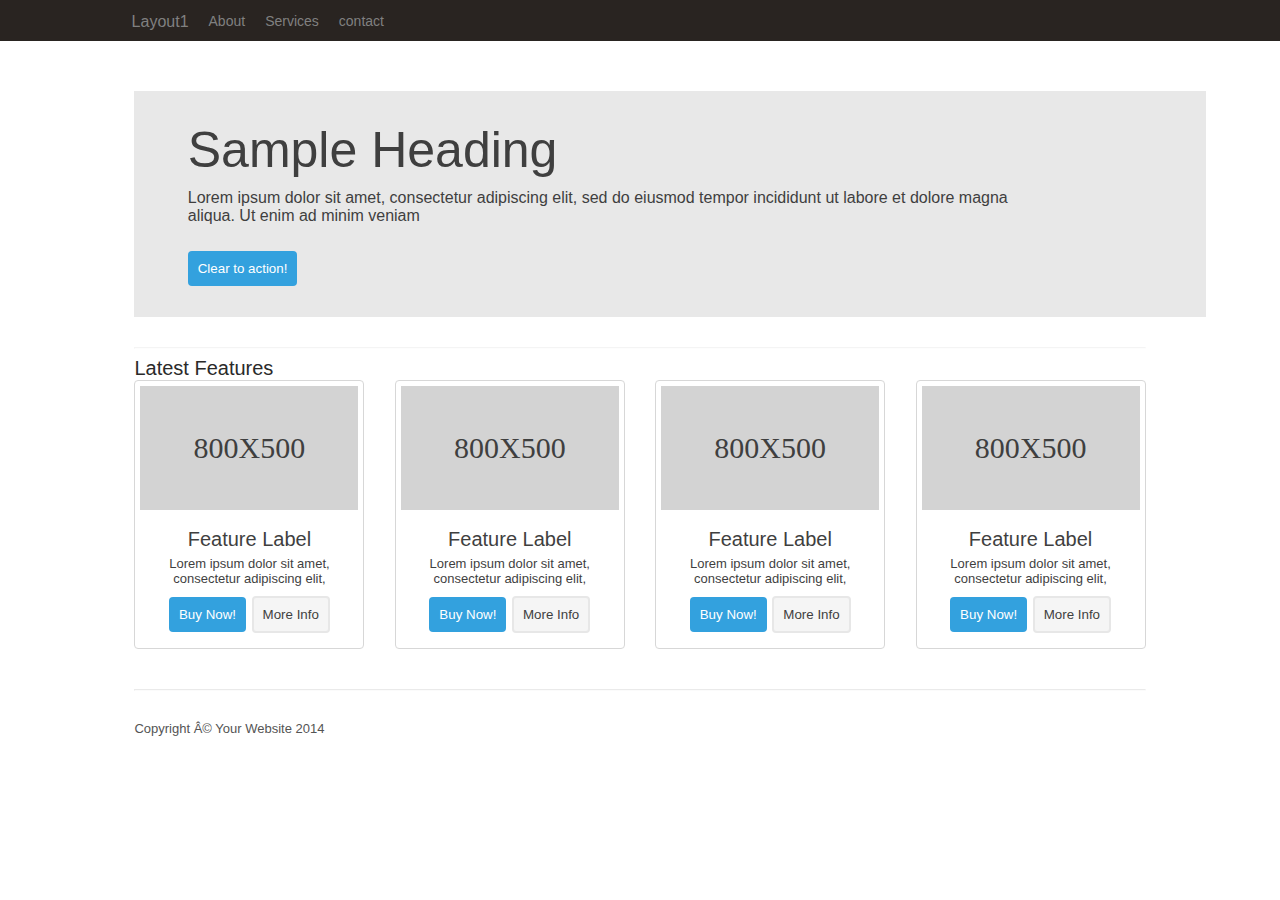
==== layout2/index.html @ 3d743b63 "layout2" ====
<!DOCTYPE html>
<html>

<head>
    <meta name="viewport" content="width=device-width, initial-scale=1">

    <link rel="stylesheet" href="index.css">
    <link rel="stylesheet" href="https://cdnjs.cloudflare.com/ajax/libs/font-awesome/4.7.0/css/font-awesome.min.css">
    <link href="https://fonts.googleapis.com/icon?family=Material+Icons" rel="stylesheet">

    <script src="https://ajax.googleapis.com/ajax/libs/jquery/3.3.1/jquery.min.js"></script>
</head>

<body>
    <div class="main">
        <div class="navbar">
            <div class="marg">
                <div class="mainheading">
                    <a href="">Layout1</a>
                </div>
                <div class=" subheading ">
                    <a href=" ">About</a>
                    <a href=" ">Services</a>
                    <a href=" ">contact</a>

                </div>
                <div class="icon">
                    <i class="fa fa-bars"></i>
                </div>
            </div>
        </div>
        <div class="mobile">
            <div class="sub" id="subheading">
                <ul>
                    <li>
                        <a href="">About</a>
                    </li>
                    <li>
                        <a href="">Services</a>
                    </li>
                    <li>
                        <a href="">Contact</a>
                    </li>
                </ul>
            </div>
        </div>


        <div class="cont">
            <div class="heading">
                <div class="h1">
                    <div class="para">
                        <div class="head">Sample Heading</div>
                        <p class="content">Lorem ipsum dolor sit amet, consectetur adipiscing elit, sed do eiusmod tempor incididunt ut labore et dolore magna aliqua. Ut enim ad minim veniam </p>
                        <button class="button">Clear to action!</button>
                    </div>
                </div>
            </div>
            <div class="line">
                <hr>
            </div>
            <div class="latest">
                Latest Features
            </div>
            <div class="grid-container ">
                <div class="iteam">
                    <div class="image">
                        <div class="color">
                            <p>800X500</p>
                        </div>
                        <div class="label">
                            <div class="feature">Feature Label
                                <div class="lorem">Lorem ipsum dolor sit amet, consectetur adipiscing elit, </div>
                                <div>
                                    <button class="button">Buy Now!</button>
                                    <button class="more-info">More Info</button>
                                </div>
                            </div>
                        </div>
                    </div>
                </div>
                <div class="iteam">
                    <div class="image">
                        <div class="color">
                            <p>800X500</p>
                        </div>
                        <div class="label">
                            <div class="feature">Feature Label
                                <div class="lorem">Lorem ipsum dolor sit amet, consectetur adipiscing elit, </div>
                                <div>
                                    <button class="button">Buy Now!</button>
                                    <button class="more-info">More Info</button>
                                </div>
                            </div>
                        </div>
                    </div>
                </div>
                <div class="iteam">
                    <div class="image">
                        <div class="color">
                            <p>800X500</p>
                        </div>
                        <div class="label">
                            <div class="feature">Feature Label
                                <div class="lorem">Lorem ipsum dolor sit amet, consectetur adipiscing elit, </div>
                                <div>
                                    <button class="button">Buy Now!</button>
                                    <button class="more-info">More Info</button>
                                </div>
                            </div>
                        </div>
                    </div>
                </div>
                <div class="iteam">
                    <div class="image">
                        <div class="color">
                            <p>800X500</p>
                        </div>
                        <div class="label">
                            <div class="feature">Feature Label
                                <div class="lorem">Lorem ipsum dolor sit amet, consectetur adipiscing elit, </div>
                                <div>
                                    <button class="button">Buy Now!</button>
                                    <button class="more-info">More Info</button>
                                </div>
                            </div>
                        </div>
                    </div>
                </div>
            </div>
            <div class="line2">
                <hr>
            </div>
            <div class="h6">Copyright Â© Your Website 2014</div>
        </div>
    </div>
    </div>
    <script>
        $(document).ready(function() {
            $(".icon").click(function() {
                $('.sub').toggle();
            });
        });
    </script>
</body>

</html>
---- layout2/index.css ----
body {
            margin: 0 auto;
        }
        
        .main {
            height: 100%;
        }
        
        .navbar {
            height: 6%;
            background-color: #292421;
            overflow: hidden;
            font-family: Arial, Helvetica, sans-serif;
        }
        
        .marg {
            width: 81%;
            margin: 0 auto;
        }
        
        .mainheading {
            font-size: 16px;
        }
        
        .subheading {
            font-size: 14px;
            float: left;
        }
        
        .navbar a {
            color: grey;
            float: left;
            text-align: left;
            text-decoration: none;
            padding: 10px;
            margin-top: 3px;
        }
        
        .cont {
            width: 79%;
            height: 100%;
            margin: 0 auto;
            padding-top: 30px;
            color: #3f3f3f;
        }
        
        .heading {
            background-color: #E8E8E8;
            margin-top: 20px;
            width: 100%;
            padding: 3%;
        }
        
        .h1 {
            font-family: arial;
            width: 100%;
            background-color: #E8E8E8;
            border-radius: 4px;
            margin-left: -7px;
        }
        
        .para {
            width: 90%;
            margin-left: 30px;
        }
        
        .head {
            font-size: 50px;
            width: 100%;
        }
        
        .line {
            margin-top: 30px;
            opacity: 0.1;
            width: 100%;
        }
        
        .latest {
            font-family: arial;
            font-size: 20px;
            color: #2a2a2a;
        }
        
        .grid-container {
            display: grid;
            grid-template-columns: auto auto auto auto;
            grid-column-gap: 3%;
            margin: 0 auto;
            margin-top: 0px;
            width: 100%;
            margin-top: 5px;
        }
        
        .element {
            padding: 2px;
            padding-left: 4px;
        }
        
        .image {
            border: 1px solid #d7d7d7;
            border-radius: 4px;
            padding-bottom: 15px;
            font-size: 30px;
            text-align: center;
            margin: 0 auto;
        }
        
        .color {
            background-color: #D3D3D3;
            margin-top: 5px;
            margin-left: 5px;
            margin-right: 5px;
            padding: 15px;
        }
        
        .p {
            font-size: 30px;
            color: #7e7e7e;
            padding-top: 60px;
        }
        
        .label {
            margin-top: 18px;
            color: #3f3f3f;
        }
        
        .feature {
            font-size: 20px;
            font-family: arial;
        }
        
        .lorem {
            font-size: 13px;
            width: 90%;
            margin: 0 auto;
            margin-top: 5px;
            margin-left: 20px:
        }
        
        .button {
            background-color: #33A1DE;
            color: white;
            text-align: center;
            border: 0;
            border-radius: 4px;
            padding: 10px;
            margin-top: 10px;
        }
        
        .more-info {
            background-color: whitesmoke;
            color: #3f3f3f;
            text-align: center;
            border-color: #3f3f3f;
            border: 2px solid #e7e7e7;
            border-radius: 4px;
            padding: 9px;
            margin-top: 10px;
        }
        
        .line2 {
            margin-top: 40px;
            opacity: 0.2;
            width: 100%;
        }
        
        .footer {
            margin-top: 6%;
            margin-bottom: 8%;
        }
        
        .h6 {
            color: #545454;
            text-align: left;
            font-family: arial;
            font-size: 13px;
            margin-bottom: 5%;
            margin-top: 3%;
        }
        
        .content {
            font-size: 13;
            width: 95%;
            color: #3f3f3f;
            margin-top: 10px;
        }
        
        @media screen and (max-width: 600px) {
            div.subheading {
                display: none;
            }
            .navbar {
                width: 100%;
            }
            .sub {
                width: 100%;
                float: right;
                position: absolute;
                z-index: 999;
            }
            ul {
                list-style: none;
                background-color: #292421;
                text-align: center;
                margin: 0 auto;
                margin-top: 0.5px;
                padding-top: 15px;
                font-size: 13px;
                padding-left: 15%;
                padding-bottom: 15px;
            }
            li {
                padding-top: 15px;
                padding-bottom: 15px;
            }
            a {
                color: white;
                text-decoration: none;
                float: left;
                font-family: Arial, Helvetica, sans-serif;
            }
            div .menuwidth {
                width: 100%;
            }
            .subheading hr {
                color: white;
            }
            .icon {
                display: inline;
                position: absolute;
                color: white;
                margin-top: 15px;
            }
            .grid-container {
                display: grid;
                grid-template-columns: auto;
                margin: 0 auto;
                width: 100%;
            }
        }
        
        @media only screen and (min-width: 600px) {
            div.icon {
                display: none;
            }
            .sub {
                display: none !important;
            }
            .navbar {
                width: 100%;
            }
            .icon {
                display: inline;
                position: absolute;
                right: 0;
                top: 0;
            }
            .grid-container {
                display: grid;
                grid-template-columns: auto auto;
                margin: 0 auto;
                width: 100%;
            }
        }
        
        @media only screen and (min-width: 992px) {
            div.icon {
                display: none;
            }
            div .subheading {
                display: inline;
            }
            .navbar {
                width: 100%;
            }
            .icon {
                display: inline;
                position: absolute;
            }
            .grid-container {
                display: grid;
                grid-template-columns: auto auto auto auto;
                margin: 0 auto;
                width: 100%;
            }
        }
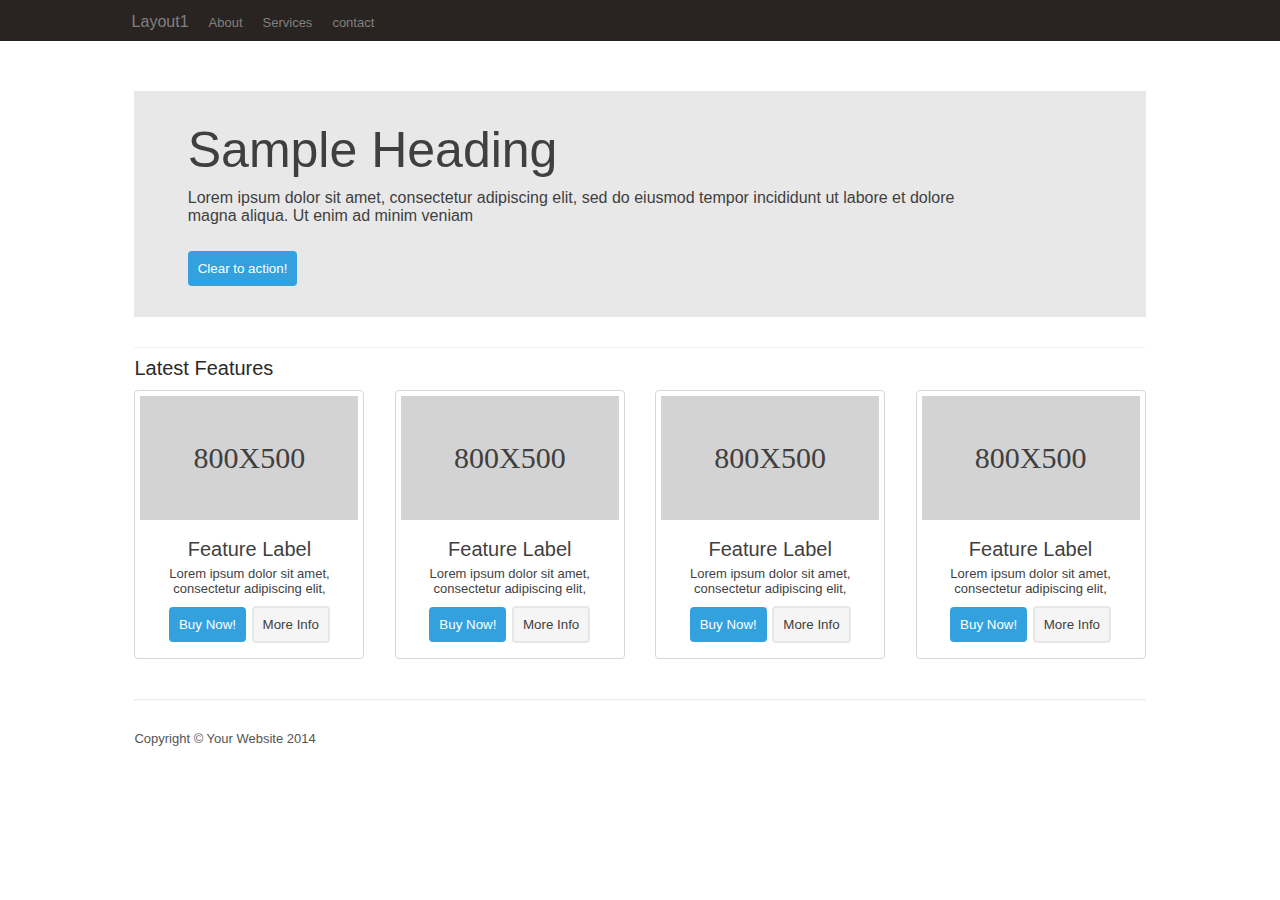
==== commit e51a5ba8: "assignment" ====
--- a/layout2/index.html
+++ b/layout2/index.html
@@ -131,7 +131,7 @@
             <div class="line2">
                 <hr>
             </div>
-            <div class="h6">Copyright Â© Your Website 2014</div>
+            <div class="h6">Copyright © Your Website 2014</div>
         </div>
     </div>
     </div>
--- a/layout2/index.css
+++ b/layout2/index.css
@@ -47,7 +47,7 @@
         .heading {
             background-color: #E8E8E8;
             margin-top: 20px;
-            width: 100%;
+            width: 94%;
             padding: 3%;
         }
         
@@ -79,6 +79,7 @@
             font-family: arial;
             font-size: 20px;
             color: #2a2a2a;
+            margin-bottom: 10px;
         }
         
         .grid-container {
@@ -156,6 +157,25 @@
             border-radius: 4px;
             padding: 9px;
             margin-top: 10px;
+        }
+        
+        .icon {
+            display: none;
+        }
+        
+        .subheading {
+            font-family: arial;
+            font-size: 13px;
+            float: left;
+            text-align: center;
+            text-decoration: none;
+            margin-top: 2px;
+        }
+        
+        .sub {
+            display: none;
+            color: white;
+            list-style: none;
         }
         
         .line2 {
@@ -228,14 +248,21 @@
             .icon {
                 display: inline;
                 position: absolute;
-                color: white;
+                color: #d3d3d3;
                 margin-top: 15px;
+                left: 86%;
             }
             .grid-container {
                 display: grid;
                 grid-template-columns: auto;
                 margin: 0 auto;
                 width: 100%;
+                grid-row-gap: 20px;
+            }
+            .para {
+                width: 90%;
+                margin-left: 30px;
+                padding-bottom: 10px;
             }
         }
         
@@ -260,6 +287,7 @@
                 grid-template-columns: auto auto;
                 margin: 0 auto;
                 width: 100%;
+                grid-row-gap: 20px;
             }
         }
         
@@ -282,5 +310,6 @@
                 grid-template-columns: auto auto auto auto;
                 margin: 0 auto;
                 width: 100%;
+                grid-row-gap: 20px;
             }
         }